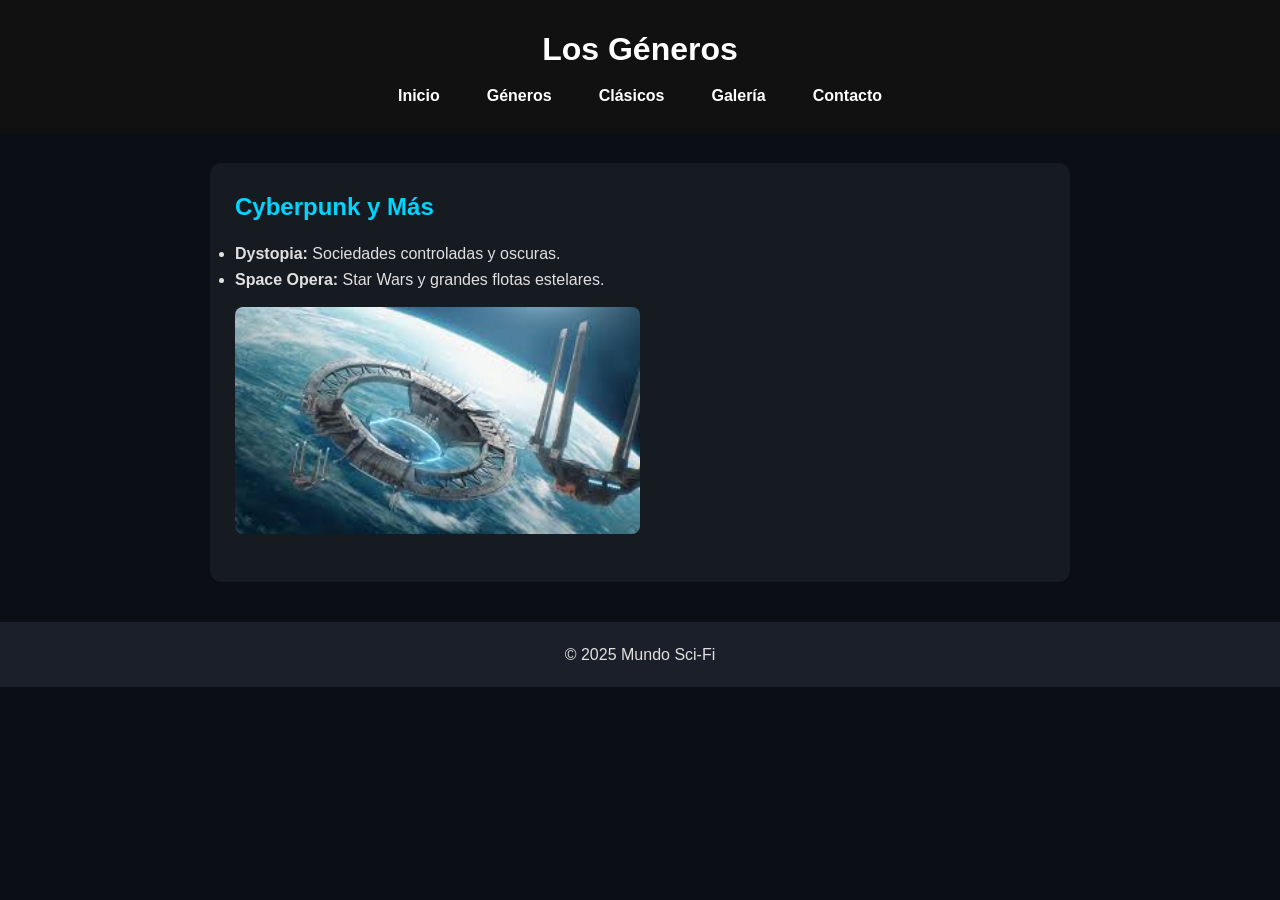
==== generos/generos.html @ e6f6e87e "Add files via upload" ====
<!DOCTYPE html>
<html lang="es">
<head>
  <meta charset="UTF-8">
  <title>Géneros | Mundo Sci-Fi</title>
  <link rel="stylesheet" href="../estilo.css">
</head>
<body>
  <header>
    <h1>Los Géneros</h1>
    <nav>
      <ul>
        <li><a href="../index.html">Inicio</a></li>
        <li><a href="./generos.html">Géneros</a></li>
        <li><a href="../clasicos/clasicos.html">Clásicos</a></li>
        <li><a href="../galeria/galeria.html">Galería</a></li>
        <li><a href="../contacto/contacto.html">Contacto</a></li>
      </ul>
    </nav>
  </header>
  <main>
    <section>
      <h2>Cyberpunk y Más</h2>
      <ul>
        <li><strong>Dystopia:</strong> Sociedades controladas y oscuras.</li>
        <li><strong>Space Opera:</strong> Star Wars y grandes flotas estelares.</li>
      </ul>
      <img src="./robot.jpg" alt="Robot">
    </section>
  </main>
  <footer><p>&copy; 2025 Mundo Sci-Fi</p></footer>
</body>
</html>
---- estilo.css ----
/* Reset y Base */
* { margin: 0; padding: 0; box-sizing: border-box; }

body {
  font-family: 'Segoe UI', sans-serif;
  background-color: #0b0e14;
  color: #e0e0e0;
  line-height: 1.6;
}

/* Header y Navegación (para centrado de H1) */
header {
  background-color: #111;
  color: #fff;
  padding: 1.5rem 0;
  text-align: center;
  animation: fadeIn 1s ease-in;
}

header h1 {
  margin-bottom: 0.5rem;
}

nav ul {
  display: flex;
  justify-content: center;
  flex-wrap: wrap;
  gap: 15px;
  list-style: none;
}

nav a {
  text-decoration: none;
  color: #fff;
  font-weight: bold;
  padding: 8px 15px;
  border: 1px solid transparent;
  transition: 0.3s;
}

nav a:hover {
  border-color: #00d4ff;
  color: #00d4ff;
}

/* Contenedor Principal */
main {
  max-width: 900px;
  margin: 30px auto;
  padding: 0 20px;
}

section {
  background-color: #161b22;
  padding: 25px;
  border-radius: 12px;
  margin-bottom: 30px;
}

h2 { color: #00d4ff; margin-bottom: 15px; }

/* Multimedia */
img {
  width: 50%;
  border-radius: 8px;
  margin: 15px 0;
}

.video-contenedor {
  position: relative;
  padding-bottom: 56.25%;
  height: 0;
  margin: 20px 0;
}

.video-contenedor iframe {
  position: absolute;
  top: 0; left: 0; width: 100%; height: 100%;
  border: none;
}

audio { width: 100%; margin: 15px 0; }

/* Galería Grid */
.galeria {
  display: grid;
  grid-template-columns: repeat(auto-fit, minmax(200px, 1fr));
  gap: 15px;
}

/* Footer */
footer {
  background: #1a1f29;
  text-align: center;
  padding: 20px;
  margin-top: 40px;
}
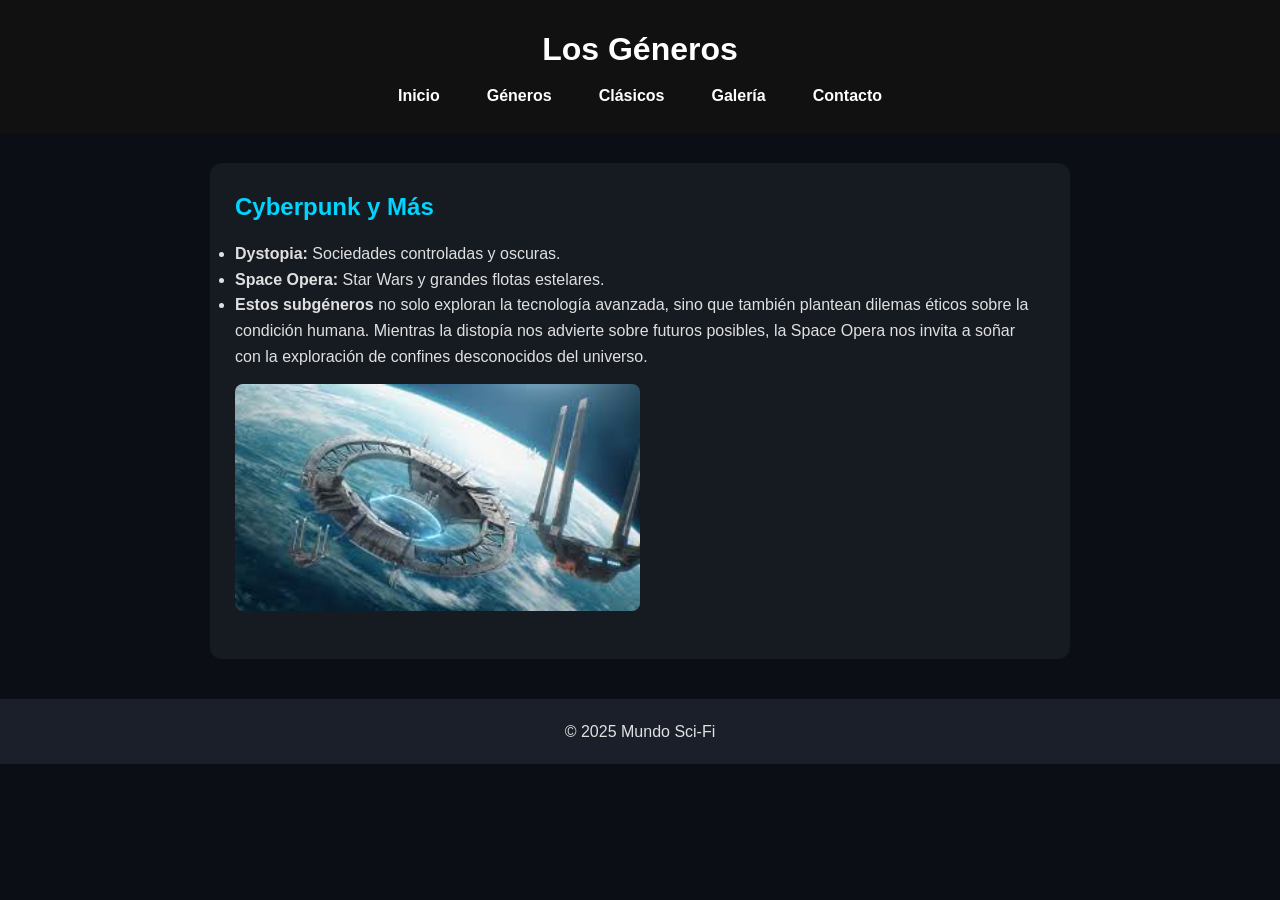
==== commit 24fa06fe: "Update generos.html Added a paragraph explaining the significance of subgenres in Cyberpunk and Spac" ====
--- a/generos/generos.html
+++ b/generos/generos.html
@@ -24,6 +24,10 @@
       <ul>
         <li><strong>Dystopia:</strong> Sociedades controladas y oscuras.</li>
         <li><strong>Space Opera:</strong> Star Wars y grandes flotas estelares.</li>
+        <li><p><strong>Estos subgéneros</strong> no solo exploran la tecnología avanzada, sino que también 
+  plantean dilemas éticos sobre la condición humana. Mientras la distopía nos 
+  advierte sobre futuros posibles, la Space Opera nos invita a soñar con la 
+  exploración de confines desconocidos del universo.</p></li>
       </ul>
       <img src="./robot.jpg" alt="Robot">
     </section>
@@ -31,3 +35,4 @@
   <footer><p>&copy; 2025 Mundo Sci-Fi</p></footer>
 </body>
 </html>
+
--- a/estilo.css
+++ b/estilo.css
@@ -15,6 +15,11 @@
   padding: 1.5rem 0;
   text-align: center;
   animation: fadeIn 1s ease-in;
+}
+
+@keyframes fadeIn {
+  from { opacity: 0; }
+  to { opacity: 1; }
 }
 
 header h1 {
@@ -95,3 +100,4 @@
   padding: 20px;
   margin-top: 40px;
 }
+
